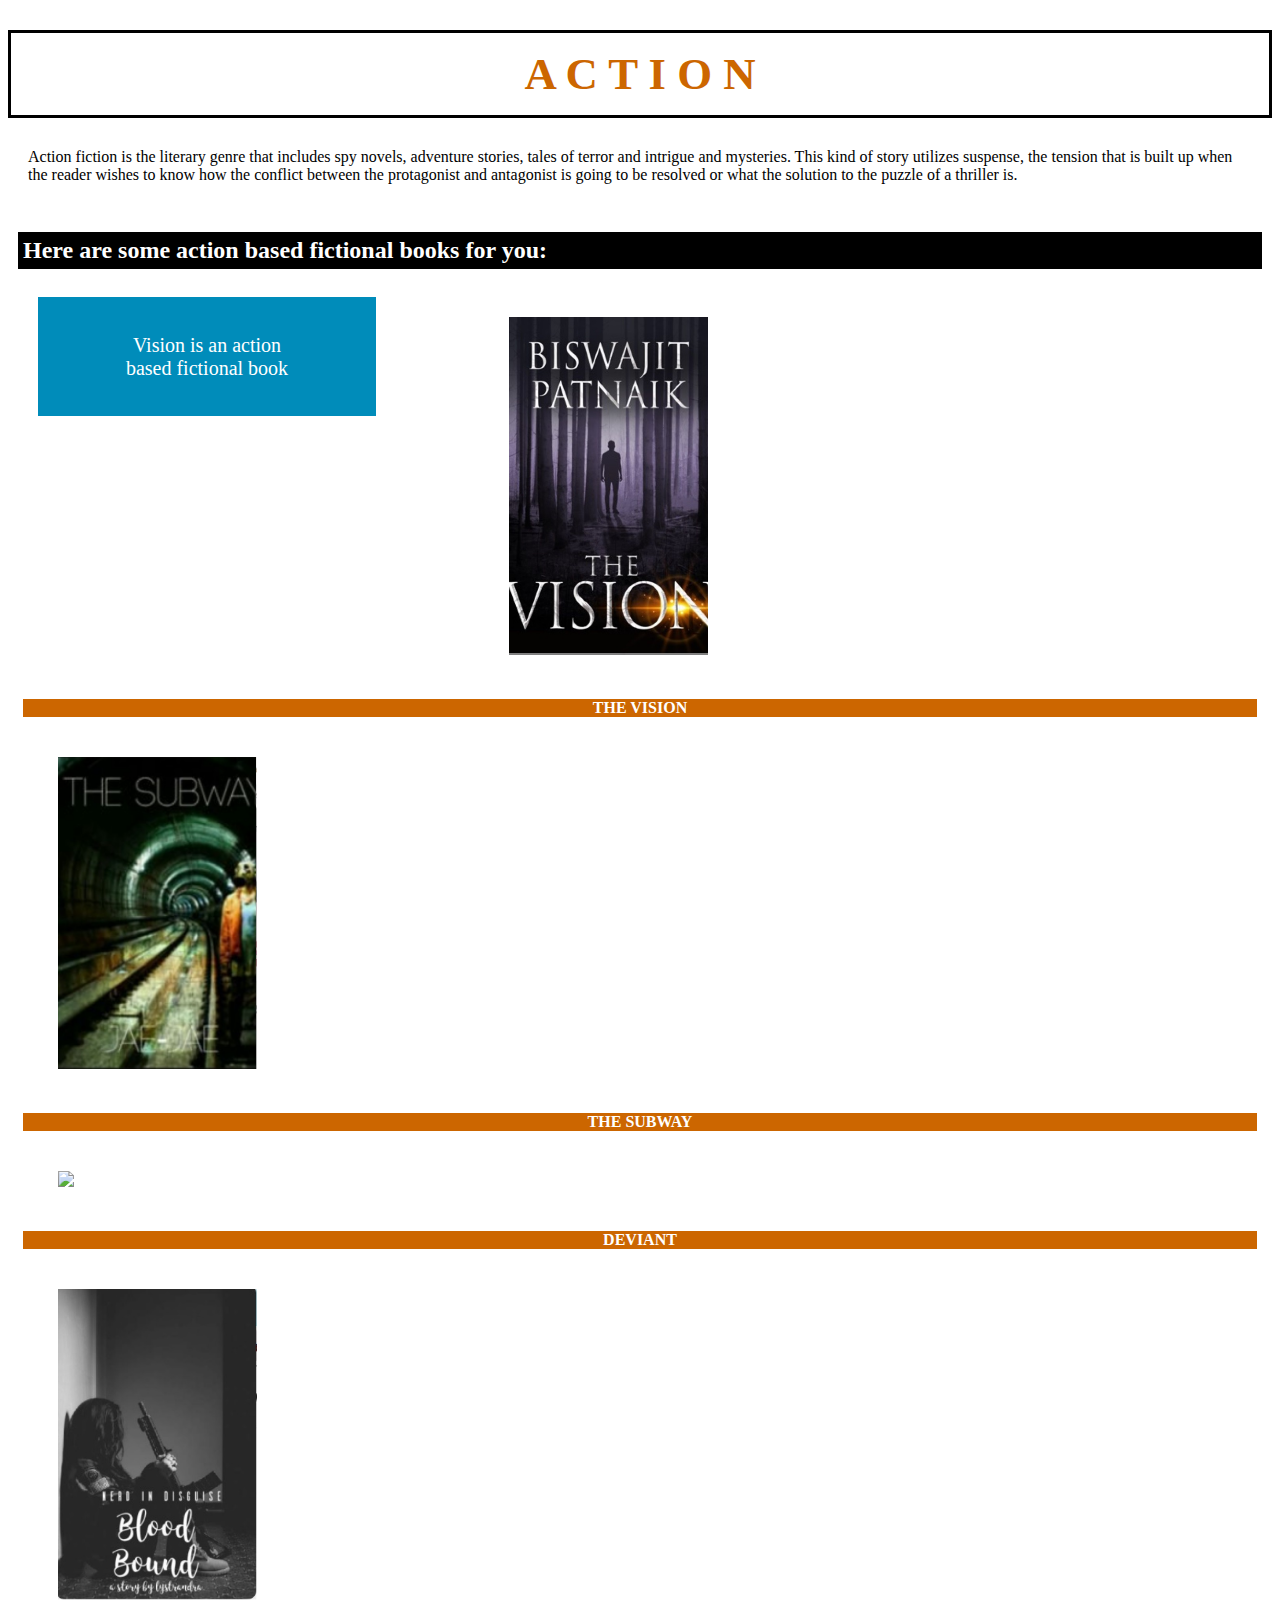
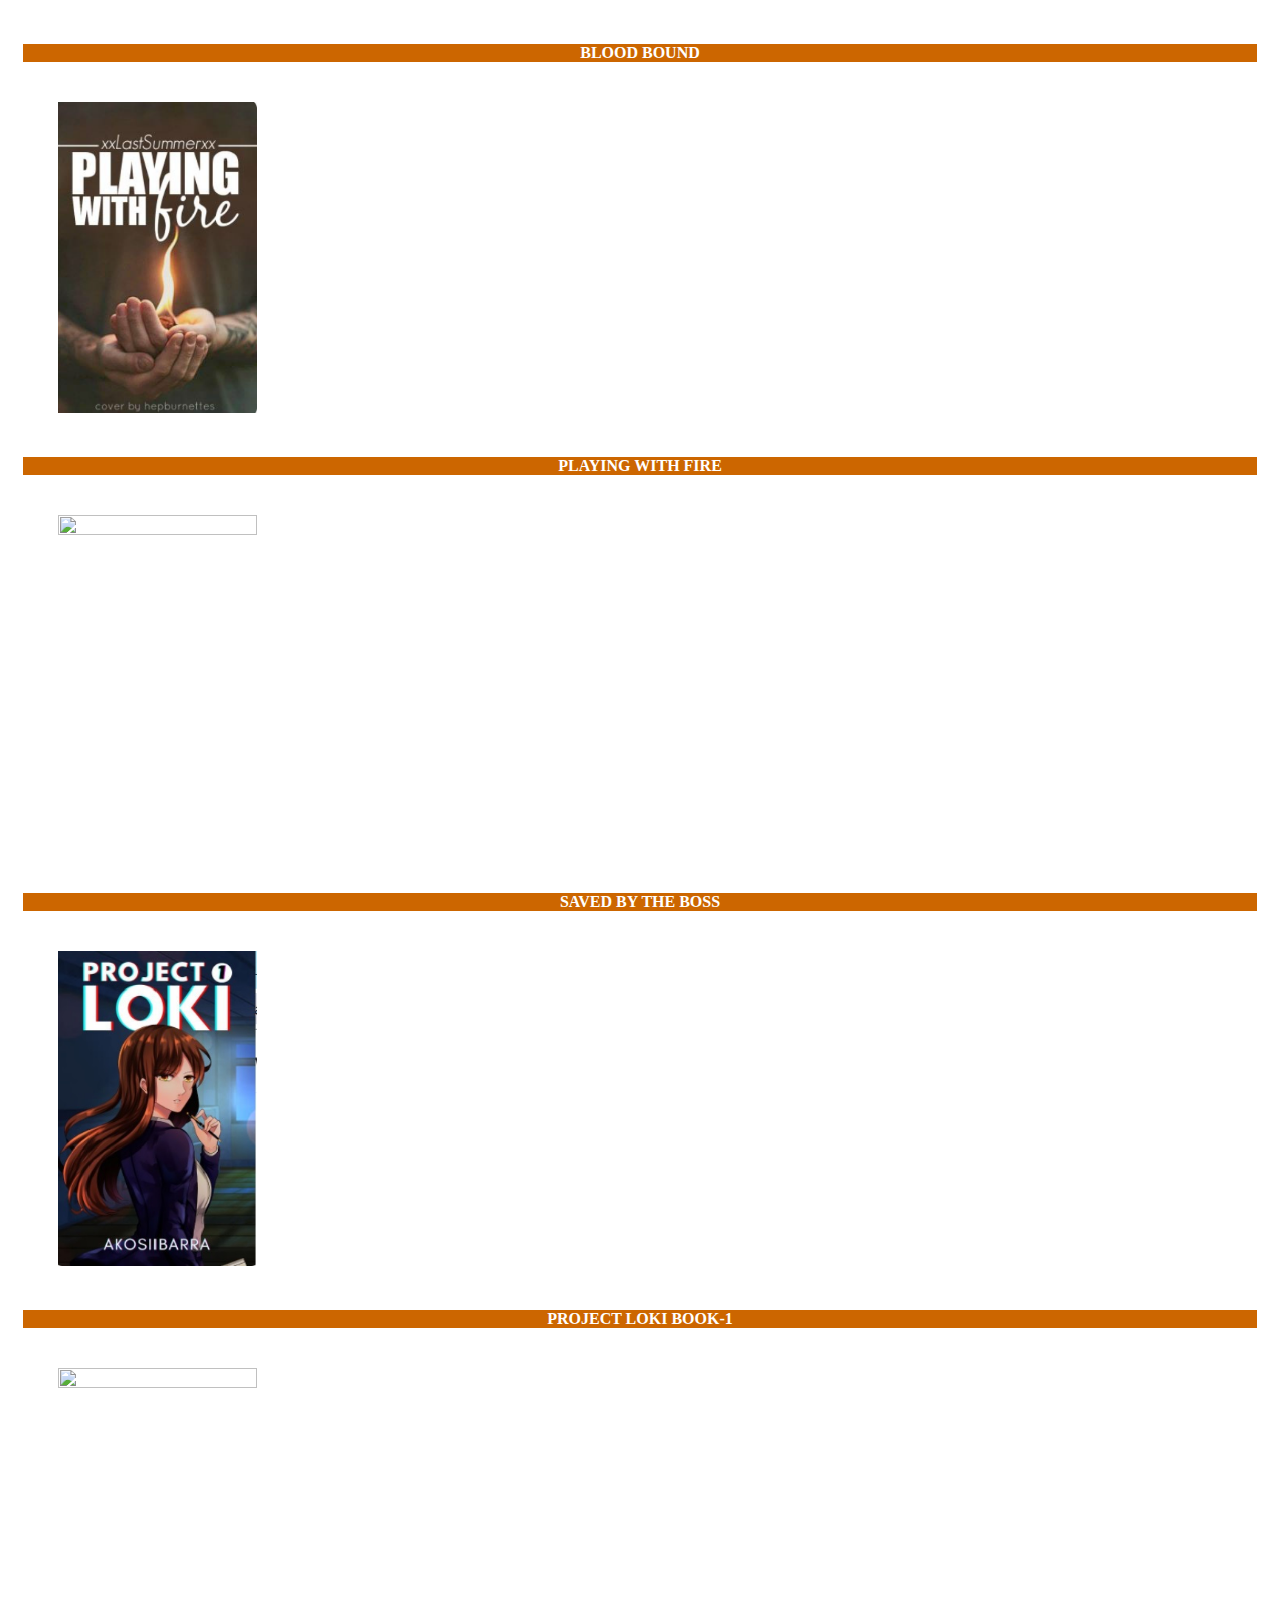
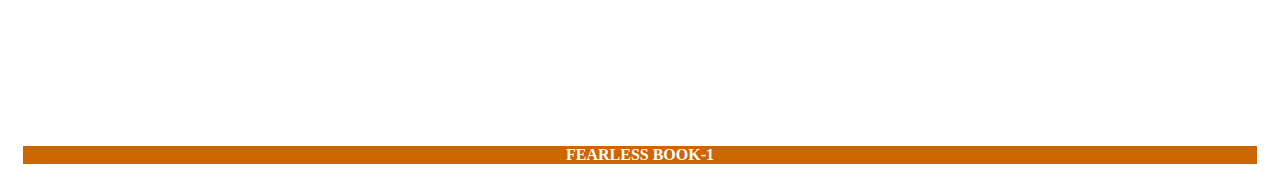
==== action.html @ 54abba3b "some changes" ====
<!DOCTYPE html>
<html>
<head>
<title>action</title>
<link href="style.css" rel="stylesheet">
</head>
<style>
{body-background-color:white;}

p{
color:black;
font-size:100%;
font-family:Rockwell;
margin:20px;
}

h1{font-size:280%;
color:#cc6600;
font-family:Lucida Console;
padding:15px;
border-style: solid;
border-color: black;}

h3{
font-size:150%;
color:white;
background-color:black;
font-family:Lucida Console;
padding:5px;
margin:10px;
}

h4{
color:white;
font-size:100%;
font-family:Rockwell;
margin:20px;
background-color:#cc6600;
}

.zoom {
  width: 199px;
  height: auto;
  transition: transform ease-in-out 0.3s;
}
.zoom:hover {
  transform: scale(1.2);}
  
} 

.image {
  display: block;
  width: 199px;
  height: 338px;}

.container{
display:flex;
max-width:1200px;
flex-wrap:wrap;
justify-content:center;
position:relative;}

.overlay {
  position: absolute;
  top: 0;
  bottom: 0;
  left: 0;
  right: 0;
  height: 119px;
  width: 338px;
  transition: .5s ease;
  background-color: #008CBA;
  margin-right:30px;
  margin-left:30px;}
  
.container:hover.overlay {
  opacity: 1;
}

.text {
  color: white;
  font-size: 20px;
  position: absolute;
  top: 50%;
  left: 50%;
  -webkit-transform: translate(-50%, -50%);
  -ms-transform: translate(-50%, -50%);
  transform: translate(-50%, -50%);
  text-align: center;
}

</style>
<body>
<center><h1>A C T I O N</center></font></h1>

<p>Action fiction is the literary genre that includes spy novels, adventure stories, tales of terror and intrigue  and mysteries. This kind of story utilizes suspense, the tension that is built up when the reader wishes to know how the conflict between the protagonist and antagonist is going to be resolved or what the solution to the puzzle of a thriller is.</p>
&nbsp;
&nbsp;
&nbsp;
&nbsp;
&nbsp;
&nbsp;
&nbsp;
&nbsp;
&nbsp;
&nbsp;
<h3>Here are some action based fictional books for you:</h3>


&nbsp;
&nbsp;
&nbsp;
&nbsp;
&nbsp;
&nbsp;
&nbsp;
&nbsp;
&nbsp;
&nbsp;
&nbsp;
&nbsp;

<div class="container">
<a href="https://www.wattpad.com/story/181493861-the-vision" style="text-decoration:none"><img src="vision.jpg" class="image" width=199 height=338 style="padding:20px;margin-right:30px;margin-left:30px;">
<div class="overlay">
<div class="text">Vision is an action based fictional book</div>
</div>
</div>

<center><h4 style="margin-left:15px;margin-right:15px;text-decoration:none;">THE VISION</h4></center>

<a href="https://www.wattpad.com/story/11276442-the-subway" style="text-decoration:none"><img src="subway2.jpg"class="zoom" width=199px height=338px style="padding:20px;margin-right:30px;margin-left:30px;">
<center><h4 style="margin-left:15px;margin-right:15px;">THE SUBWAY</h4></center>

<a href="https://www.wattpad.com/story/136447848-deviant-jeon-jungkook" style="text-decoration:none"><img src="deviant.jpg" class="zoom"width=199px,height=388px style="padding:20px;margin-right:30px;margin-left:30px;"><center><h4 style="margin-left:15px;margin-right:15px;">DEVIANT</h4></center>

<a href="https://www.wattpad.com/story/21862518-nerd-in-disguise-blood-bound" style="text-decoration:none"><img src="blood.jpg" class="zoom"width=199 height=338 style="padding:20px;margin-right:30px;margin-left:30px;"><center><h4 style="margin-left:15px;margin-right:15px;">BLOOD BOUND</h4></center>

<a href="https://www.wattpad.com/story/1839084-playing-with-fire" style="text-decoration:none"><img src="fire.jpg"class="zoom" width=199px height=338px style="padding:20px;margin-right:30px;margin-left:30px;"><center><h4 style="margin-left:15px;margin-right:15px;">PLAYING WITH FIRE</h4></center>

<a href="https://www.wattpad.com/story/35170689-saved-by-the-boss-complete-%2B-fully-edited" style="text-decoration:none"><img src="boss.jpg" class="zoom"width=199px height=338px style="padding:20px;margin-right:30px;margin-left:30px;"><center><h4 style="margin-left:15px;margin-right:15px;">SAVED BY THE BOSS</h4></center>

<a href="https://www.wattpad.com/story/55259614-project-loki-volume-1"style="text-decoration:none"><img src="loki.jpg" class="zoom"width=199px height=338px style="padding:20px;margin-right:30px;margin-left:30px;"><center><h4 style="margin-left:15px;margin-right:15px;">PROJECT LOKI BOOK-1</h4></center>

<a href="https://www.wattpad.com/story/1284451-fearless-a-mulan-retelling"style="text-decoration:none"><img src="fearless.jpg" class="zoom"width=199px height=338px style="padding:20px;margin-right:30px;margin-left:30px;"><center><h4 style="margin-left:15px;margin-right:15px;">FEARLESS BOOK-1</h4></center>


</div>

</body>
</html>
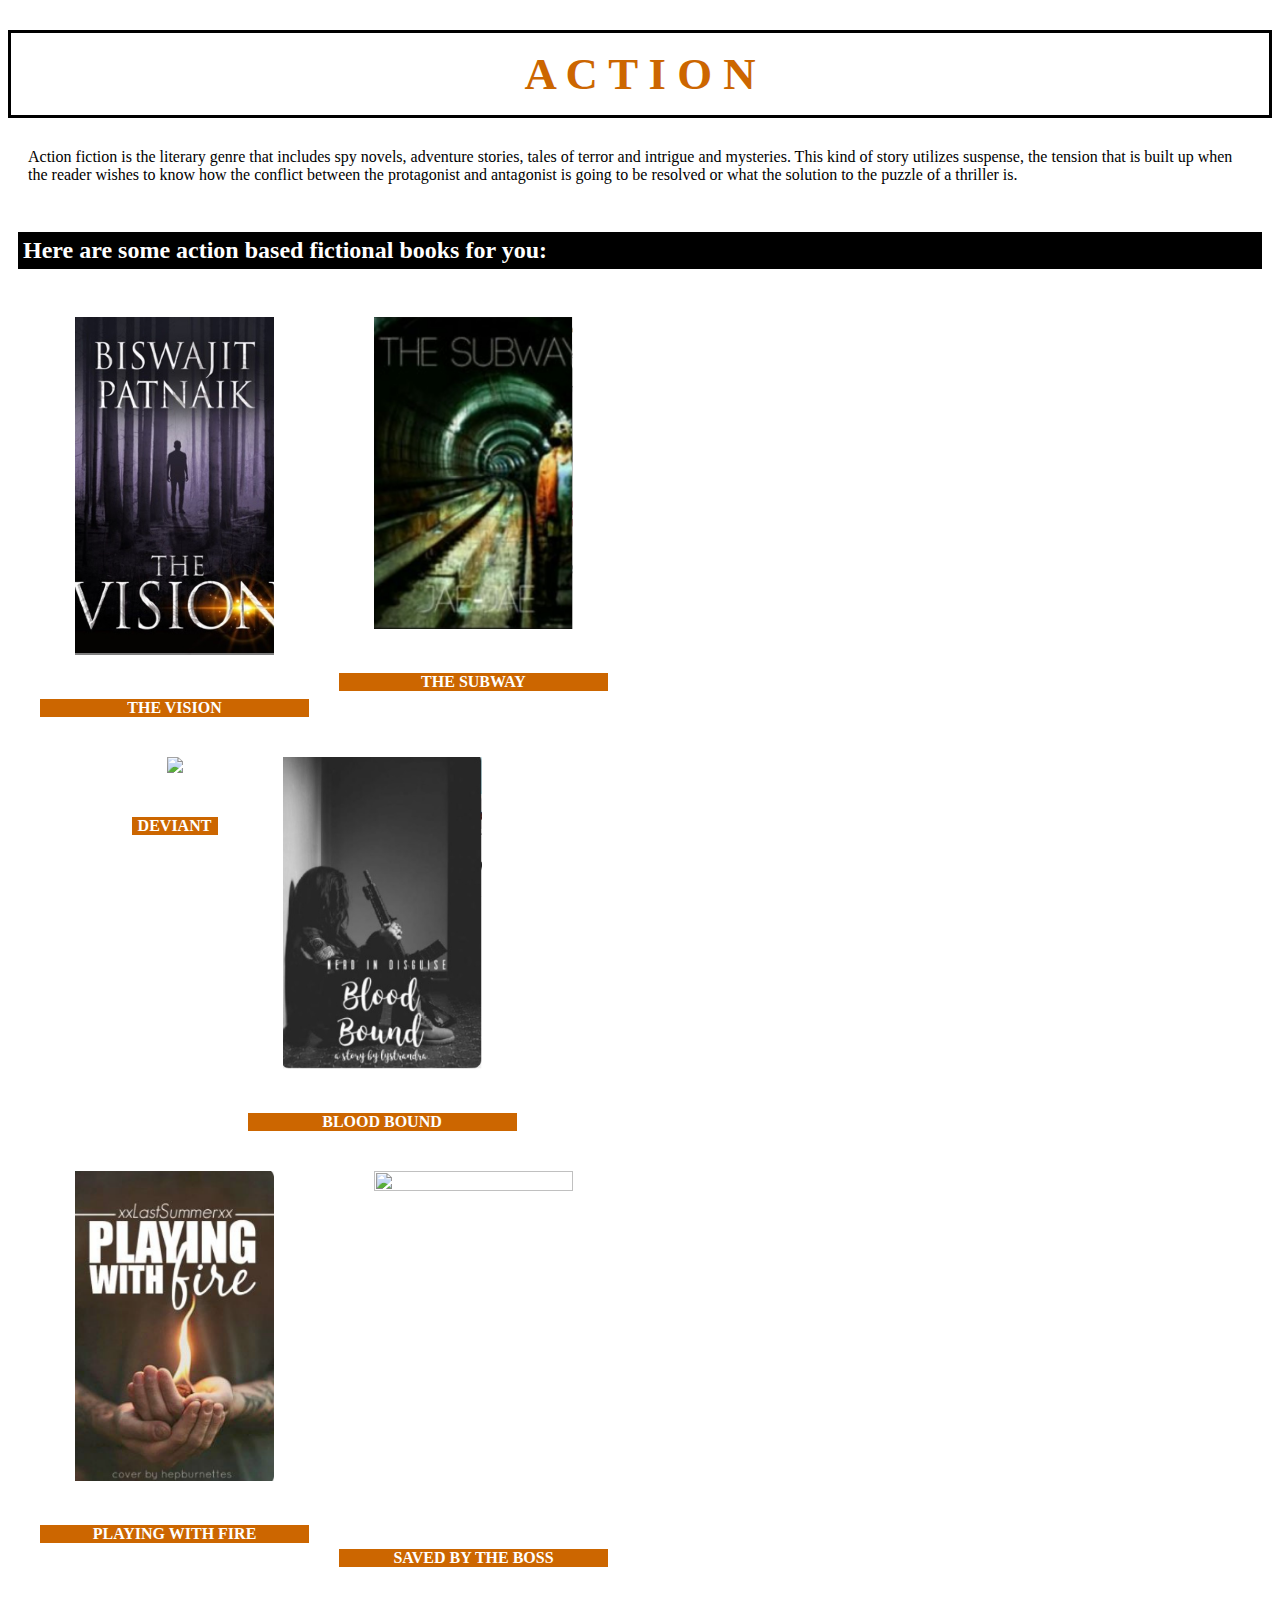
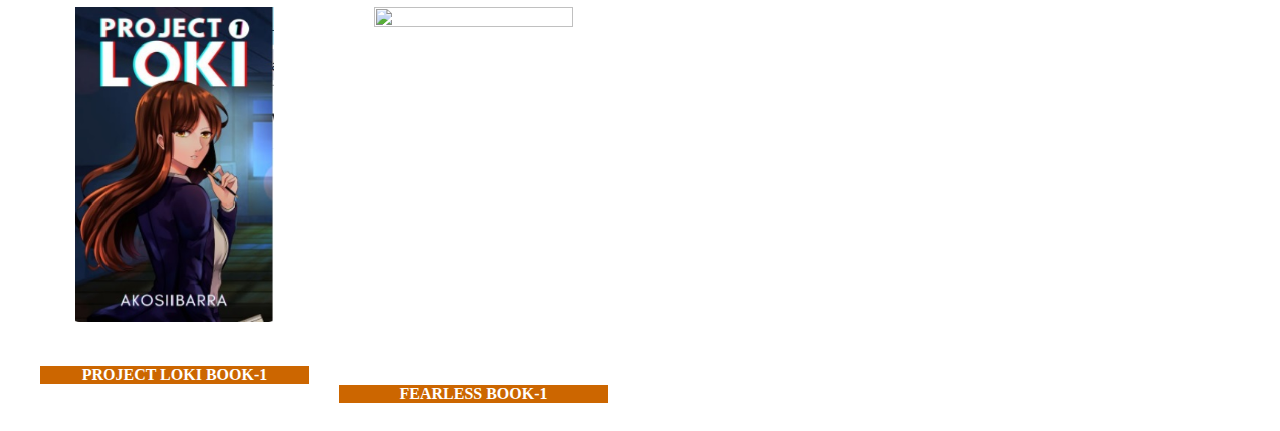
==== commit d155f563: "changes" ====
--- a/action.html
+++ b/action.html
@@ -56,6 +56,7 @@
 .container{
 display:flex;
 max-width:1200px;
+width:50%;
 flex-wrap:wrap;
 justify-content:center;
 position:relative;}
@@ -66,8 +67,9 @@
   bottom: 0;
   left: 0;
   right: 0;
-  height: 119px;
-  width: 338px;
+  height: 338px;
+  width: 199px;
+  opacity: 0;
   transition: .5s ease;
   background-color: #008CBA;
   margin-right:30px;
@@ -122,11 +124,6 @@
 
 <div class="container">
 <a href="https://www.wattpad.com/story/181493861-the-vision" style="text-decoration:none"><img src="vision.jpg" class="image" width=199 height=338 style="padding:20px;margin-right:30px;margin-left:30px;">
-<div class="overlay">
-<div class="text">Vision is an action based fictional book</div>
-</div>
-</div>
-
 <center><h4 style="margin-left:15px;margin-right:15px;text-decoration:none;">THE VISION</h4></center>
 
 <a href="https://www.wattpad.com/story/11276442-the-subway" style="text-decoration:none"><img src="subway2.jpg"class="zoom" width=199px height=338px style="padding:20px;margin-right:30px;margin-left:30px;">
@@ -144,7 +141,7 @@
 
 <a href="https://www.wattpad.com/story/1284451-fearless-a-mulan-retelling"style="text-decoration:none"><img src="fearless.jpg" class="zoom"width=199px height=338px style="padding:20px;margin-right:30px;margin-left:30px;"><center><h4 style="margin-left:15px;margin-right:15px;">FEARLESS BOOK-1</h4></center>
 
-
+</div>
 </div>
 
 </body>
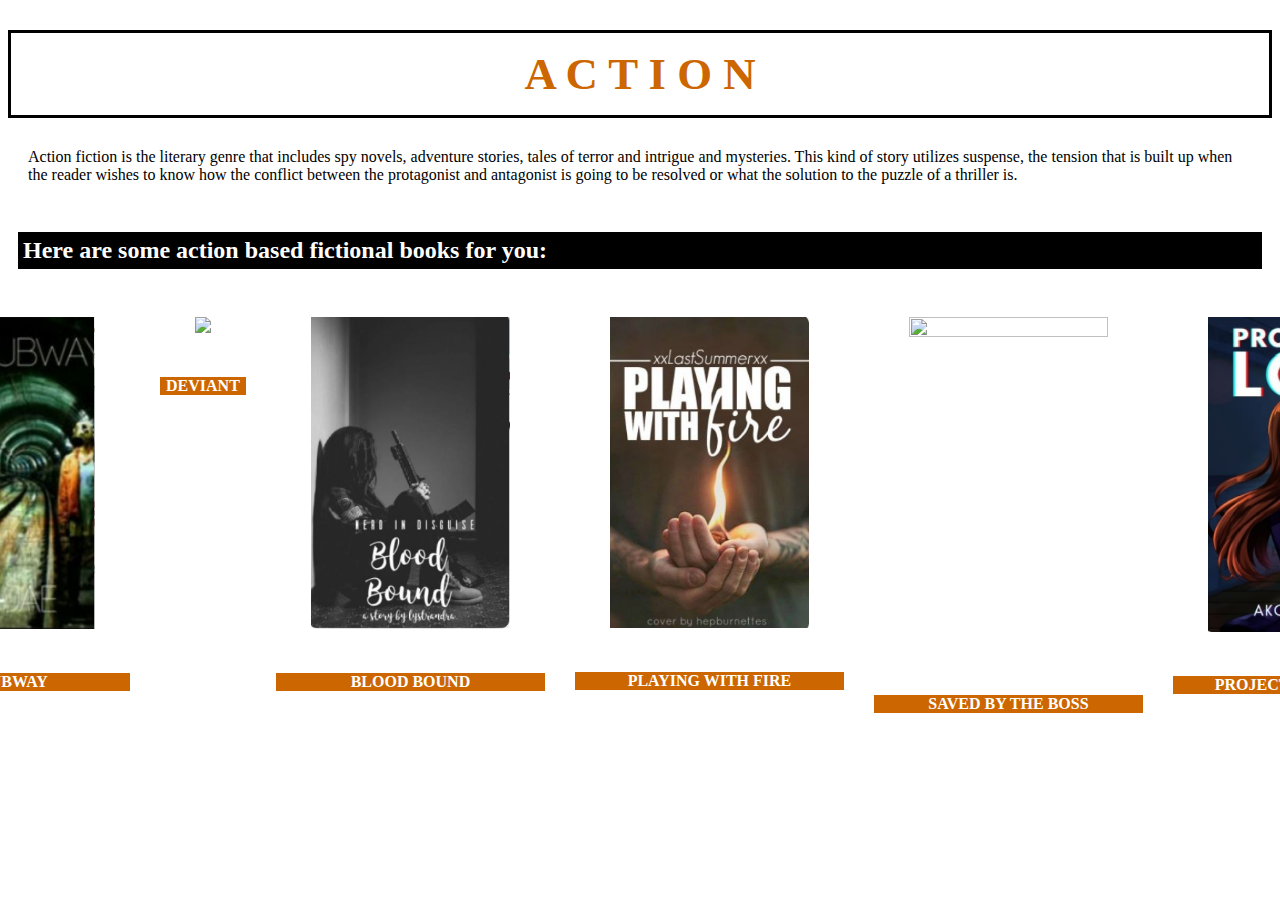
==== commit c1a321c7: "back to normal" ====
--- a/action.html
+++ b/action.html
@@ -48,48 +48,15 @@
   
 } 
 
-.image {
-  display: block;
-  width: 199px;
-  height: 338px;}
 
 .container{
 display:flex;
 max-width:1200px;
-width:50%;
+width:100%
 flex-wrap:wrap;
 justify-content:center;
-position:relative;}
-
-.overlay {
-  position: absolute;
-  top: 0;
-  bottom: 0;
-  left: 0;
-  right: 0;
-  height: 338px;
-  width: 199px;
-  opacity: 0;
-  transition: .5s ease;
-  background-color: #008CBA;
-  margin-right:30px;
-  margin-left:30px;}
-  
-.container:hover.overlay {
-  opacity: 1;
 }
 
-.text {
-  color: white;
-  font-size: 20px;
-  position: absolute;
-  top: 50%;
-  left: 50%;
-  -webkit-transform: translate(-50%, -50%);
-  -ms-transform: translate(-50%, -50%);
-  transform: translate(-50%, -50%);
-  text-align: center;
-}
 
 </style>
 <body>
@@ -122,8 +89,8 @@
 &nbsp;
 &nbsp;
 
-<div class="container">
-<a href="https://www.wattpad.com/story/181493861-the-vision" style="text-decoration:none"><img src="vision.jpg" class="image" width=199 height=338 style="padding:20px;margin-right:30px;margin-left:30px;">
+<div class="container" style="display:flex;max-width:1200px;width:100%flex-wrap:wrap;justify-content:center;>
+<a href="https://www.wattpad.com/story/181493861-the-vision" style="text-decoration:none"><img src="vision.jpg" class="zoom" width=199 height=338 style="padding:20px;margin-right:30px;margin-left:30px;">
 <center><h4 style="margin-left:15px;margin-right:15px;text-decoration:none;">THE VISION</h4></center>
 
 <a href="https://www.wattpad.com/story/11276442-the-subway" style="text-decoration:none"><img src="subway2.jpg"class="zoom" width=199px height=338px style="padding:20px;margin-right:30px;margin-left:30px;">
@@ -142,7 +109,7 @@
 <a href="https://www.wattpad.com/story/1284451-fearless-a-mulan-retelling"style="text-decoration:none"><img src="fearless.jpg" class="zoom"width=199px height=338px style="padding:20px;margin-right:30px;margin-left:30px;"><center><h4 style="margin-left:15px;margin-right:15px;">FEARLESS BOOK-1</h4></center>
 
 </div>
-</div>
+
 
 </body>
 </html>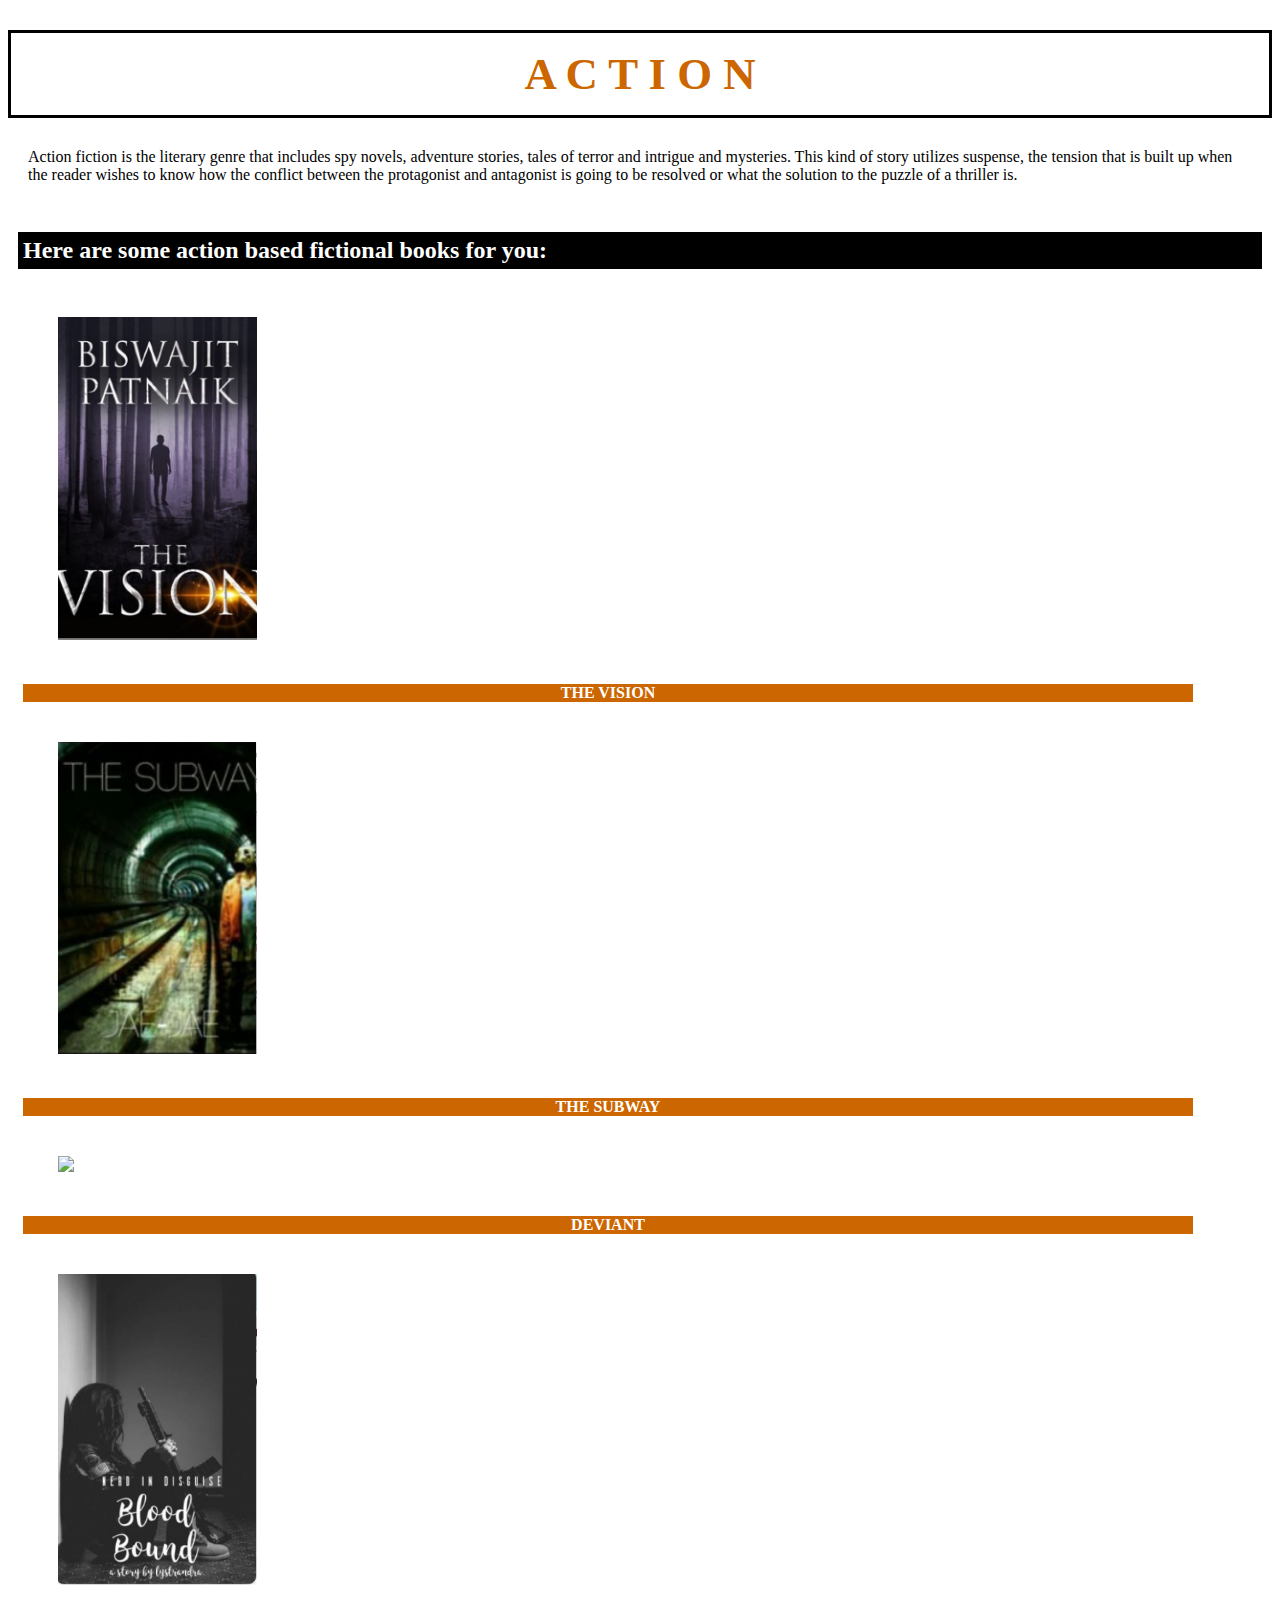
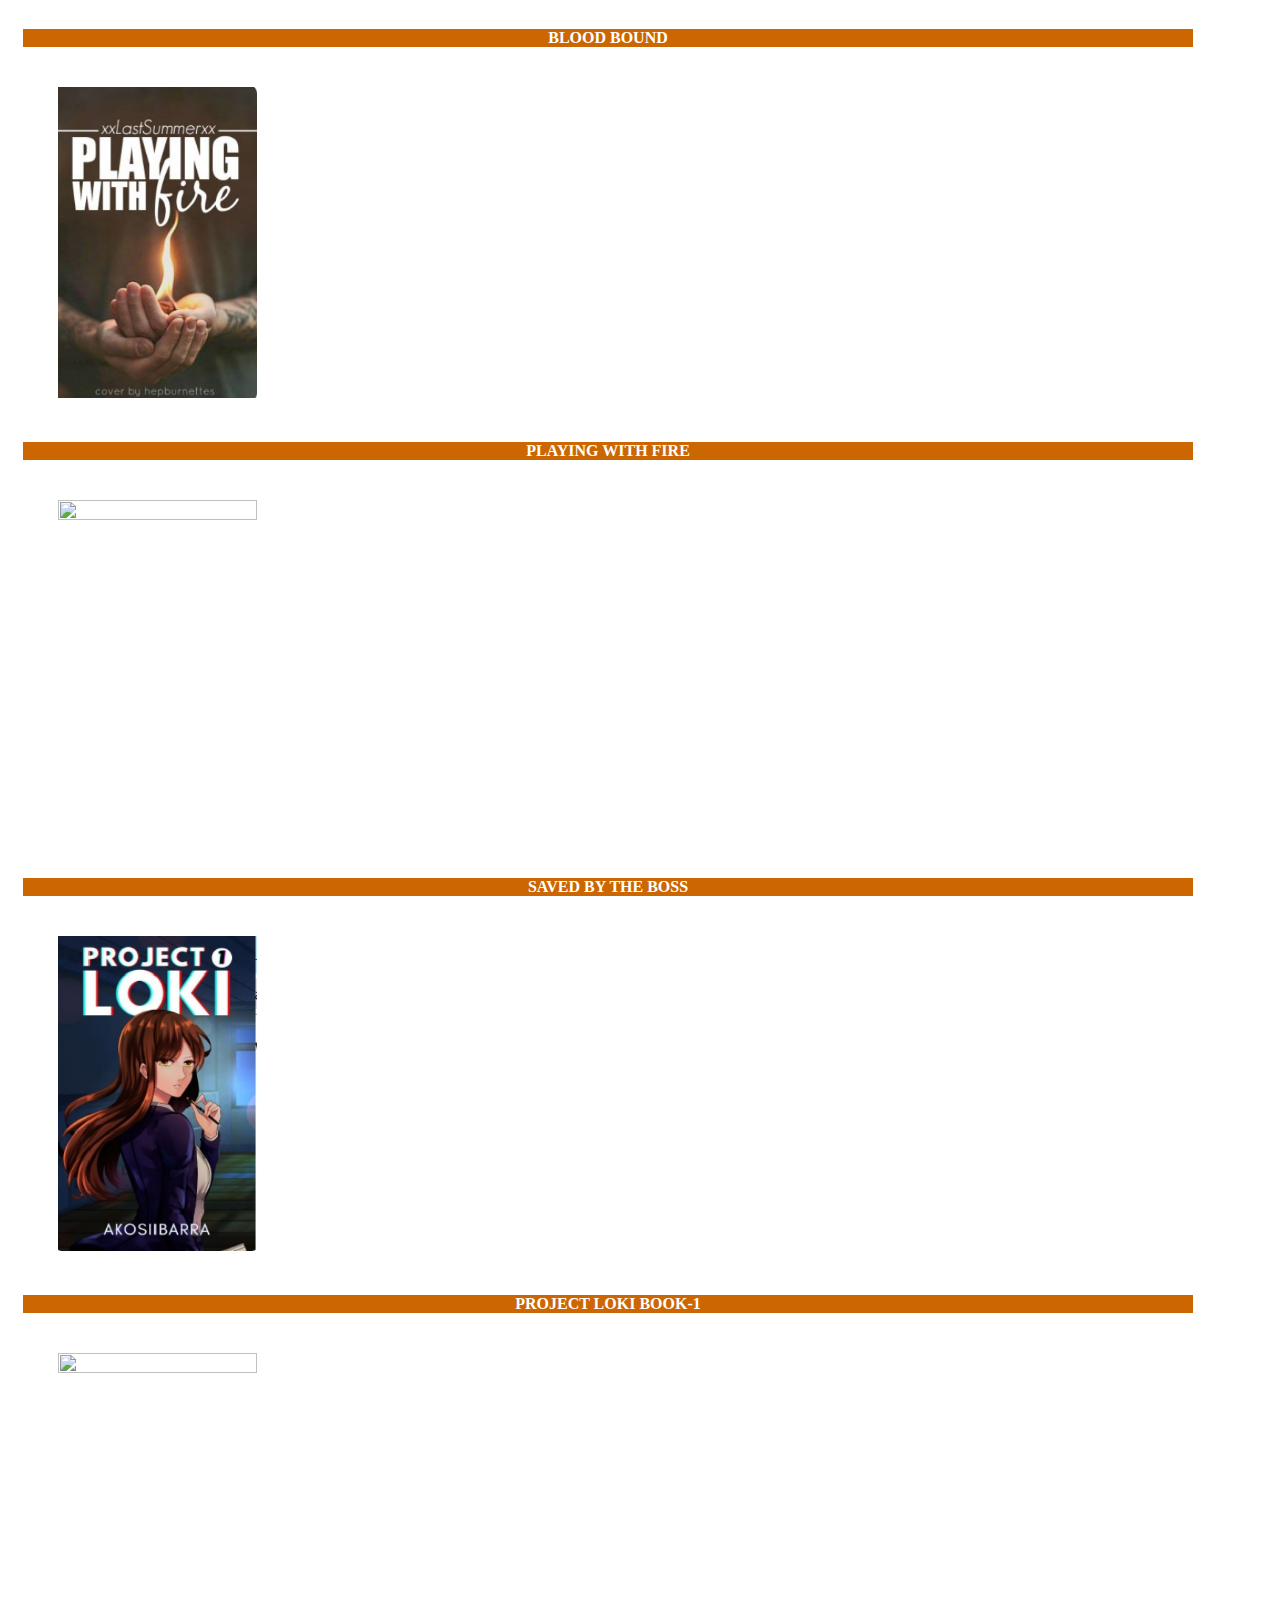
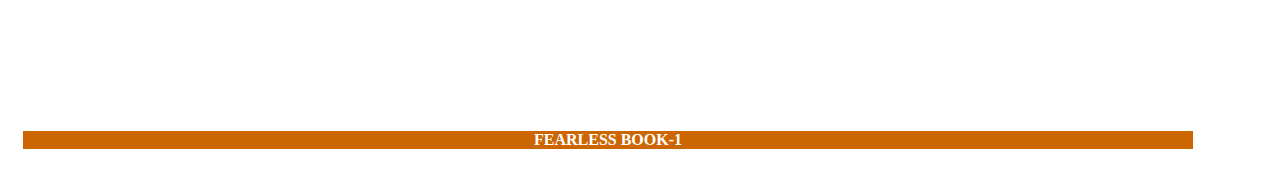
==== commit c665d826: "changes done" ====
--- a/action.html
+++ b/action.html
@@ -49,13 +49,6 @@
 } 
 
 
-.container{
-display:flex;
-max-width:1200px;
-width:100%
-flex-wrap:wrap;
-justify-content:center;
-}
 
 
 </style>
@@ -89,8 +82,10 @@
 &nbsp;
 &nbsp;
 
-<div class="container" style="display:flex;max-width:1200px;width:100%flex-wrap:wrap;justify-content:center;>
+<div class="container" style="flex-wrap:wrap;max-width:1200px;width:100%;justify-content:center;>
+
 <a href="https://www.wattpad.com/story/181493861-the-vision" style="text-decoration:none"><img src="vision.jpg" class="zoom" width=199 height=338 style="padding:20px;margin-right:30px;margin-left:30px;">
+
 <center><h4 style="margin-left:15px;margin-right:15px;text-decoration:none;">THE VISION</h4></center>
 
 <a href="https://www.wattpad.com/story/11276442-the-subway" style="text-decoration:none"><img src="subway2.jpg"class="zoom" width=199px height=338px style="padding:20px;margin-right:30px;margin-left:30px;">
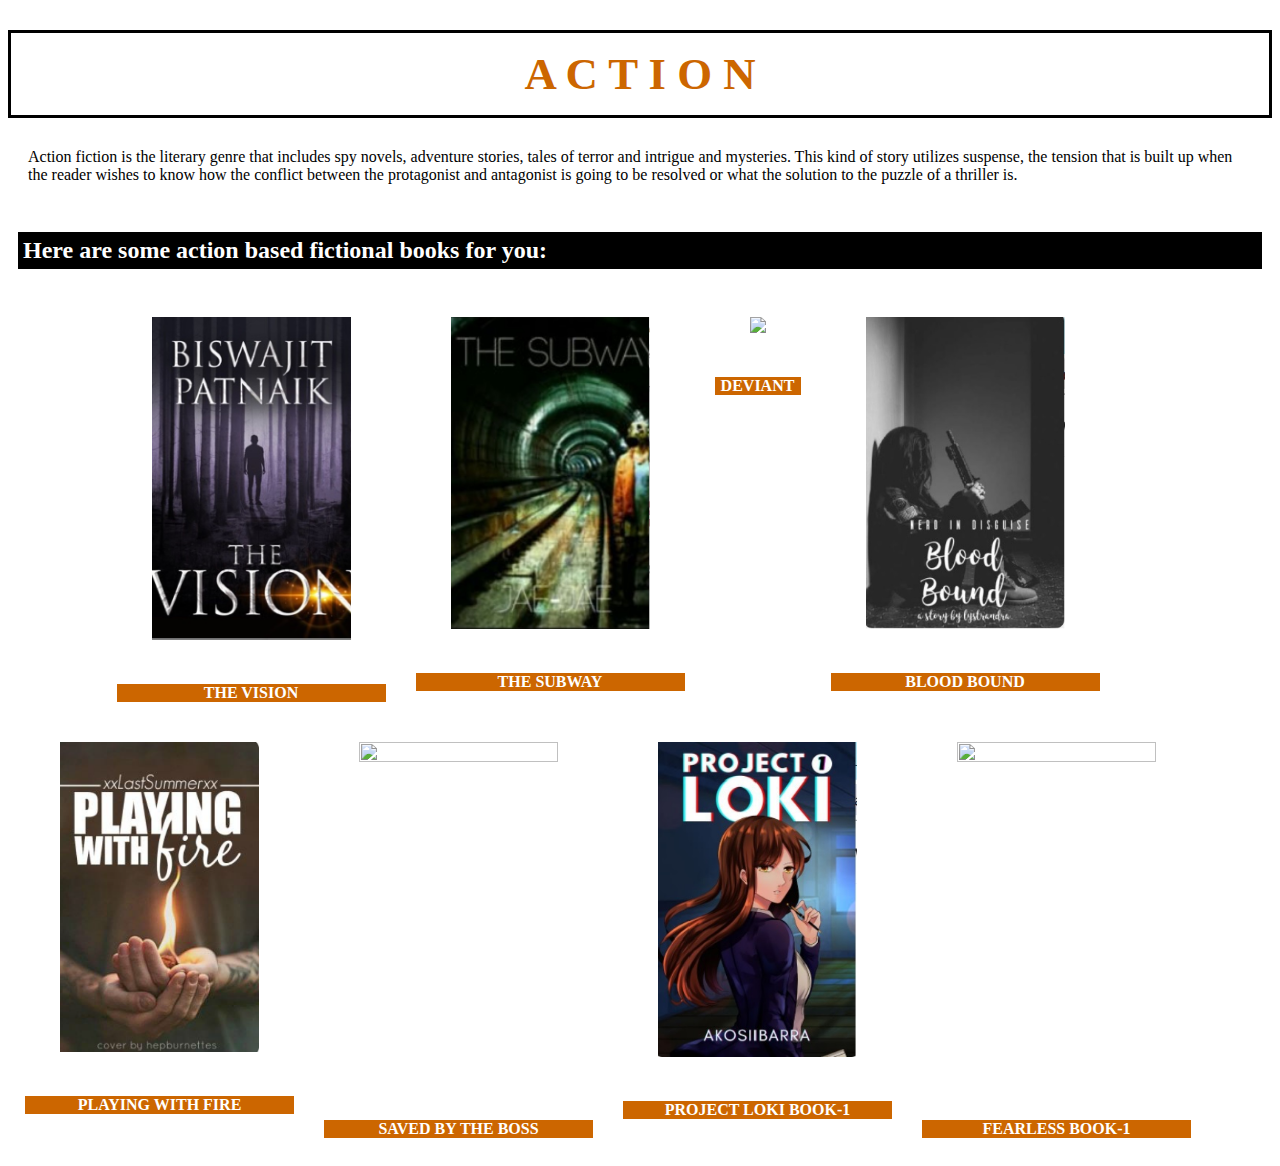
==== commit 97b6e6a8: "changes done" ====
--- a/action.html
+++ b/action.html
@@ -82,9 +82,9 @@
 &nbsp;
 &nbsp;
 
-<div class="container" style="flex-wrap:wrap;max-width:1200px;width:100%;justify-content:center;>
+<div class="container" style="display:flex;max-width:1200px;width:100%; flex-wrap:wrap;justify-content:center;">
 
-<a href="https://www.wattpad.com/story/181493861-the-vision" style="text-decoration:none"><img src="vision.jpg" class="zoom" width=199 height=338 style="padding:20px;margin-right:30px;margin-left:30px;">
+<a href="https://www.wattpad.com/story/181493861-the-vision" style="text-decoration:none;"><img src="vision.jpg" class="zoom" width=199 height=338 style="padding:20px;margin-right:30px;margin-left:30px;">
 
 <center><h4 style="margin-left:15px;margin-right:15px;text-decoration:none;">THE VISION</h4></center>
 
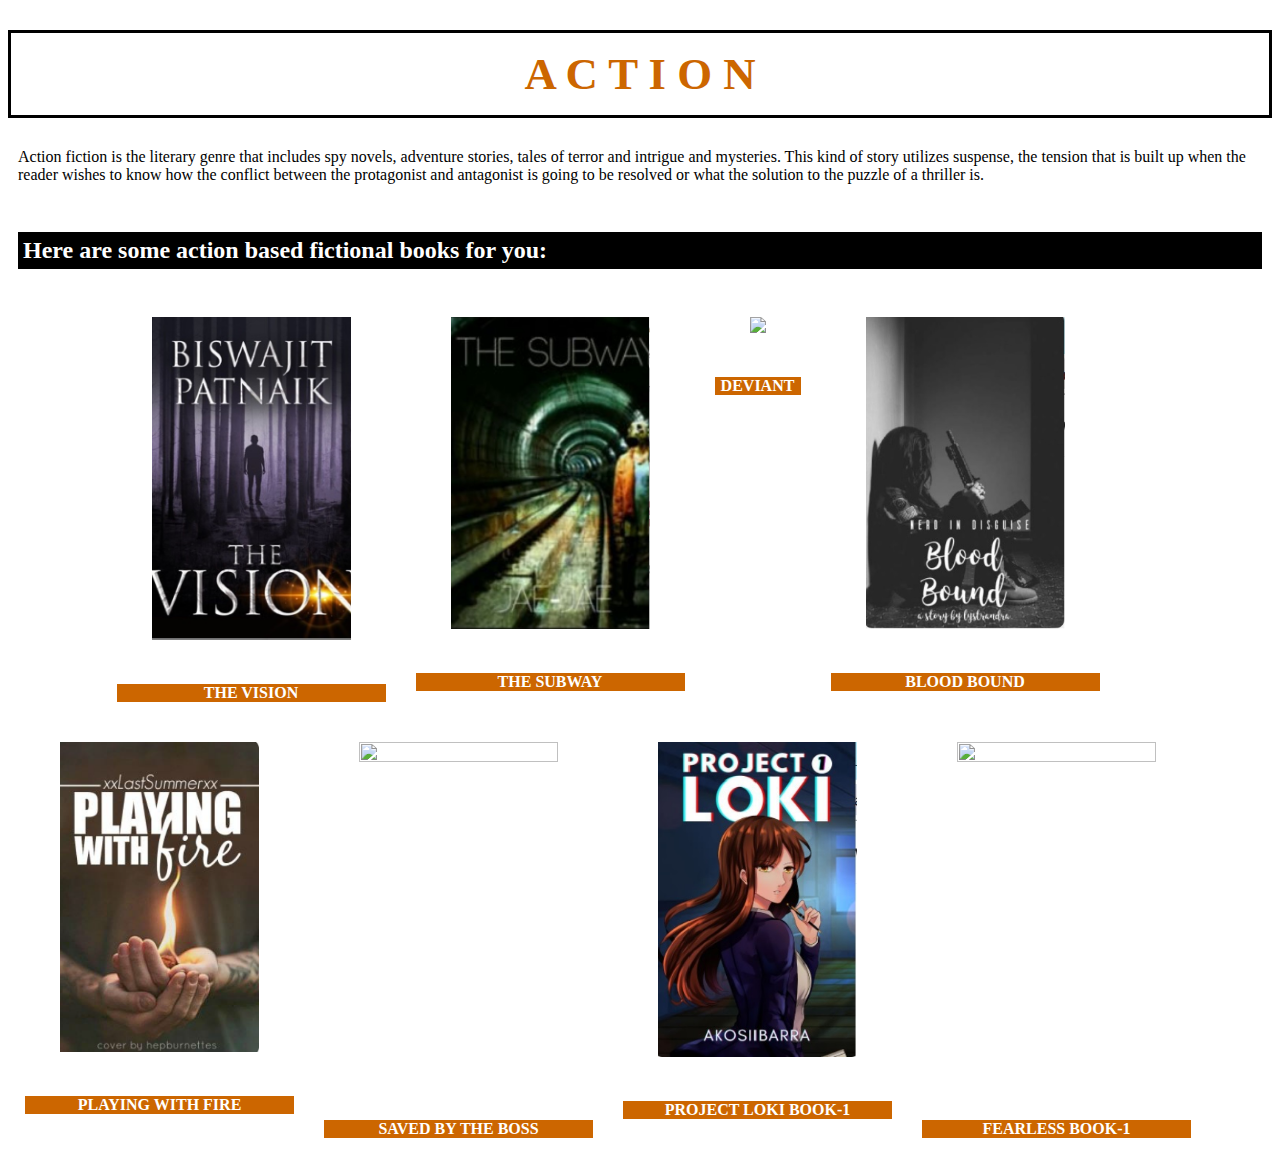
==== commit 0d967cb0: "added margin" ====
--- a/action.html
+++ b/action.html
@@ -12,6 +12,8 @@
 font-size:100%;
 font-family:Rockwell;
 margin:20px;
+margin-left:10px;
+margin-right:10px;
 }
 
 h1{font-size:280%;
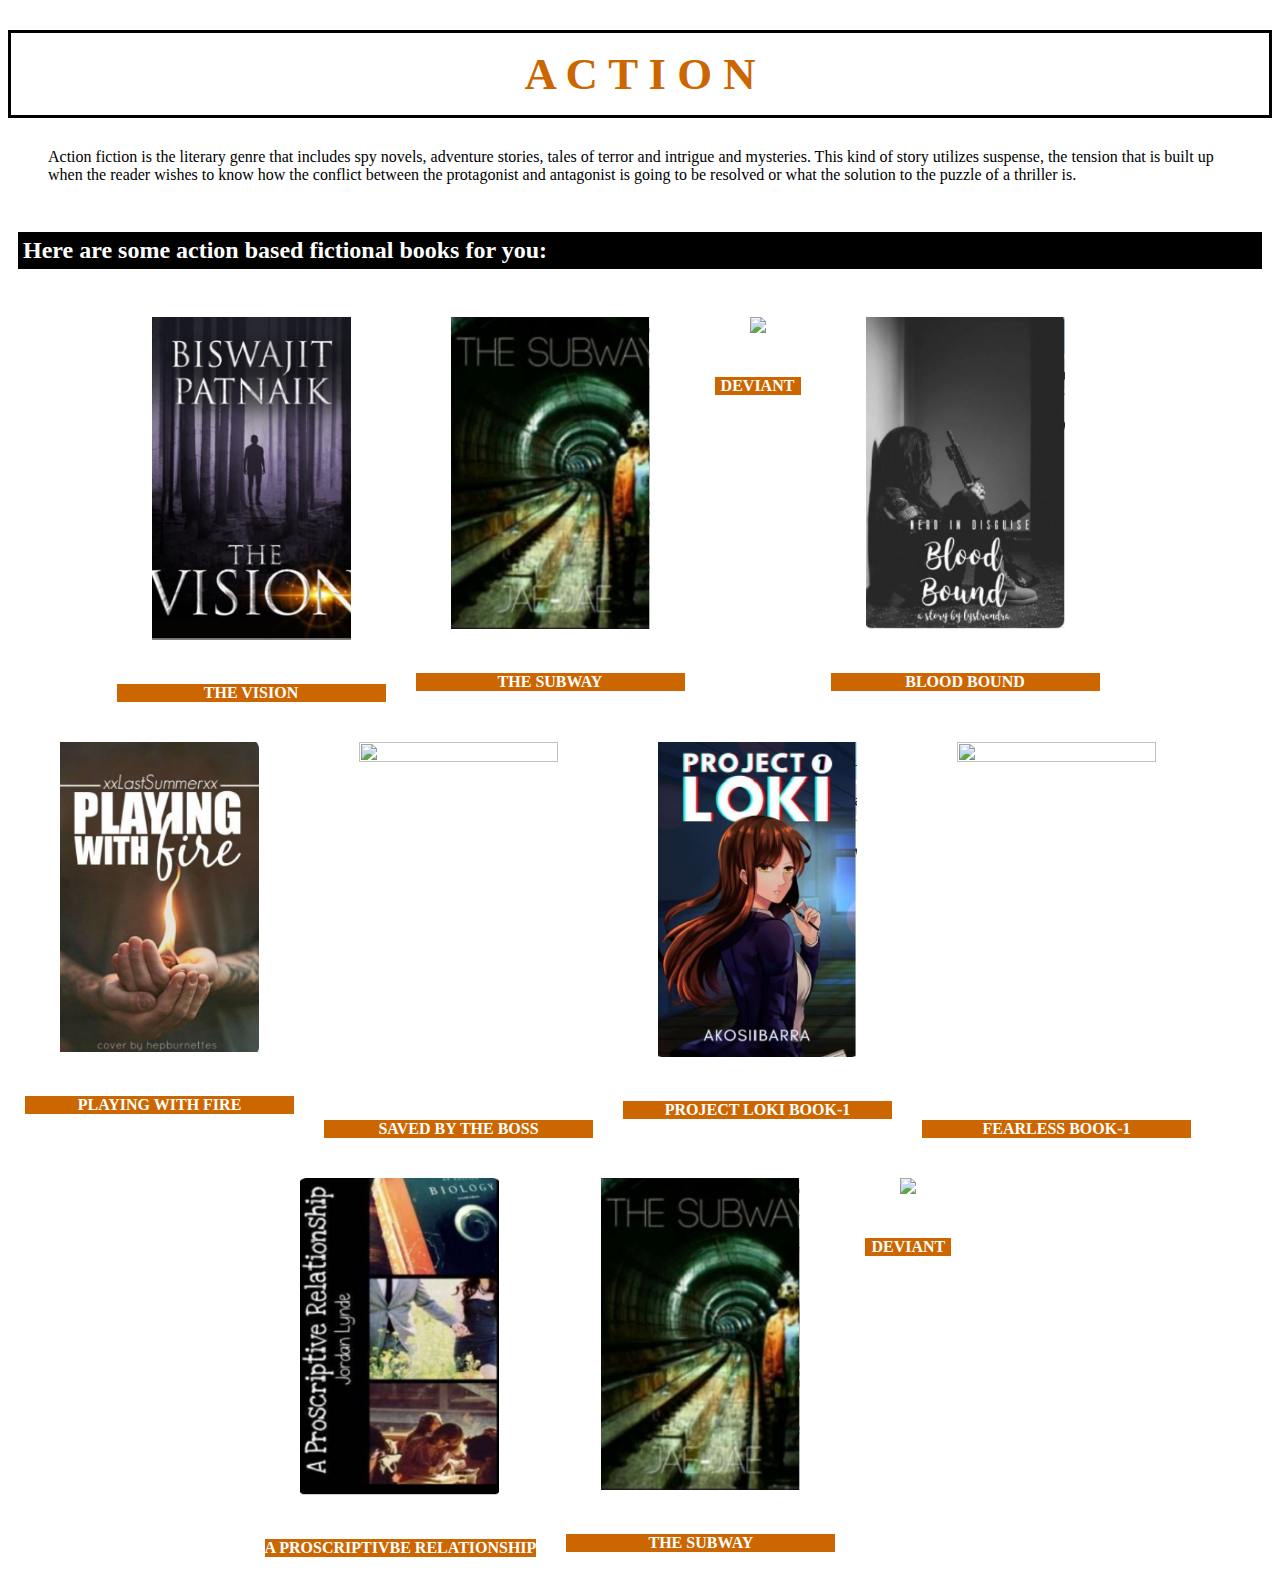
==== commit 38c345eb: "added a new conatiner" ====
--- a/action.html
+++ b/action.html
@@ -12,8 +12,8 @@
 font-size:100%;
 font-family:Rockwell;
 margin:20px;
-margin-left:10px;
-margin-right:10px;
+margin-left:40px;
+margin-right:40px;
 }
 
 h1{font-size:280%;
@@ -107,6 +107,20 @@
 
 </div>
 
+<div class="container" style="display:flex;max-width:1200px;width:100%; flex-wrap:wrap;justify-content:center;">
+
+
+<a href="https://www.wattpad.com/story/15427-a-proscriptive-relationship" style="text-decoration:none;"><img src="relationship.jpg" class="zoom" width=199 height=338 style="padding:20px;margin-right:30px;margin-left:30px;"><center><h4 style="margin-left:15px;margin-right:15px;text-decoration:none;"> A PROSCRIPTIVBE RELATIONSHIP</h4></center>
+
+<a href="https://www.wattpad.com/story/11276442-the-subway" style="text-decoration:none"><img src="subway2.jpg"class="zoom" width=199px height=338px style="padding:20px;margin-right:30px;margin-left:30px;">
+<center><h4 style="margin-left:15px;margin-right:15px;">THE SUBWAY</h4></center>
+
+<a href="https://www.wattpad.com/story/136447848-deviant-jeon-jungkook" style="text-decoration:none"><img src="deviant.jpg" class="zoom"width=199px,height=388px style="padding:20px;margin-right:30px;margin-left:30px;"><center><h4 style="margin-left:15px;margin-right:15px;">DEVIANT</h4></center>
+
+</div>
+
+
+
 
 </body>
 </html>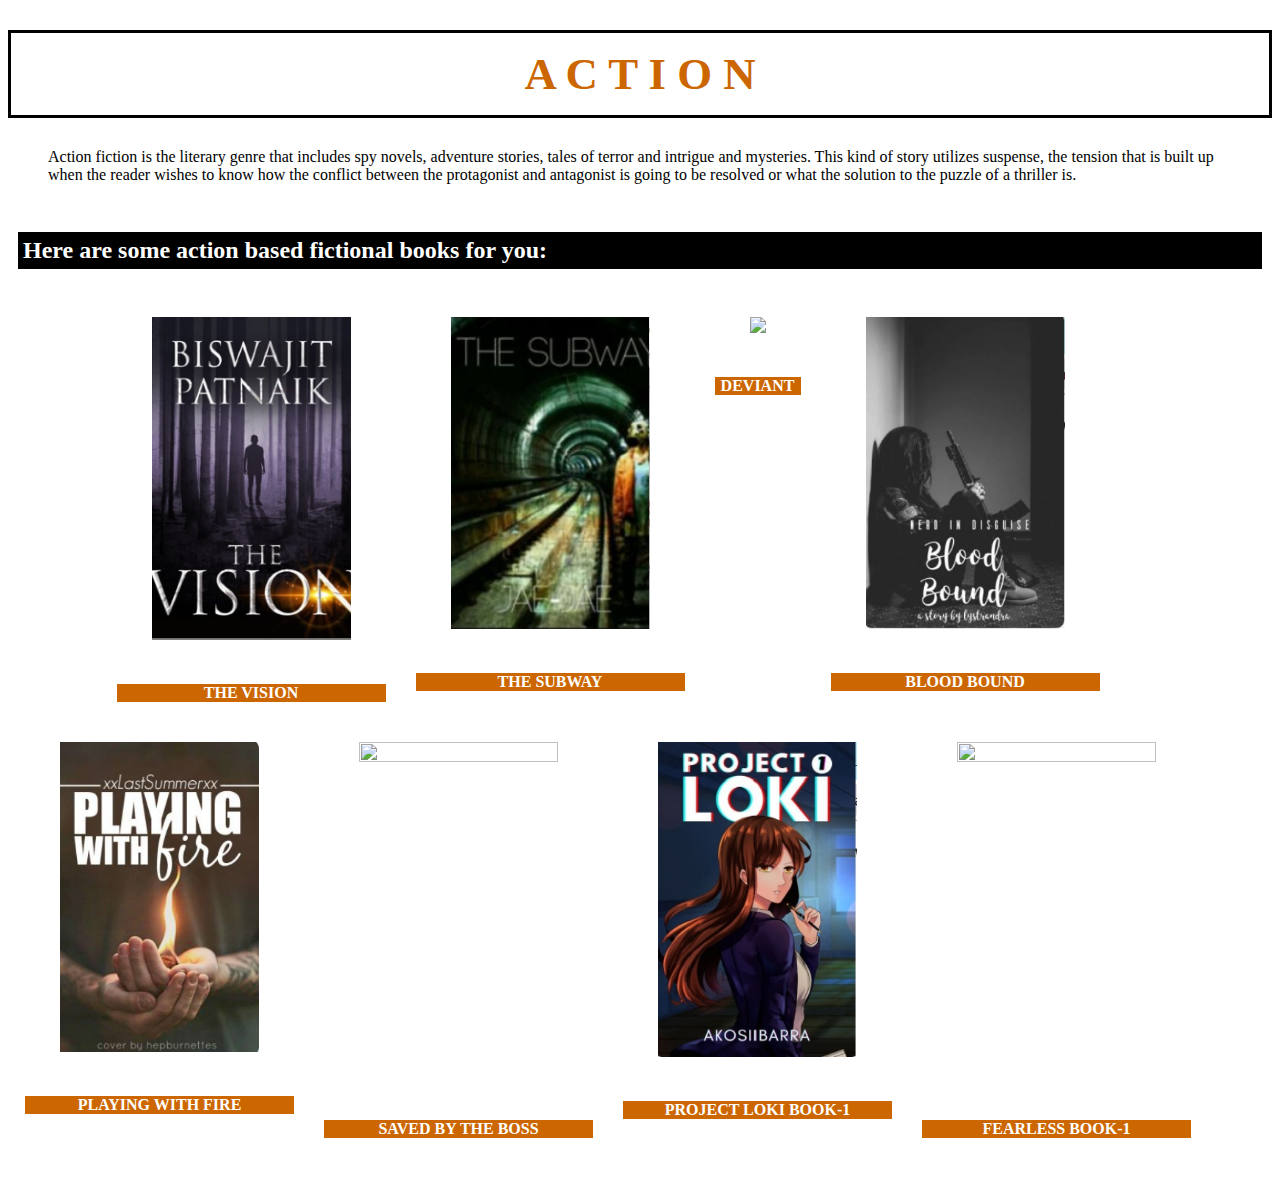
==== commit 462a957c: "removed a part" ====
--- a/action.html
+++ b/action.html
@@ -106,18 +106,18 @@
 <a href="https://www.wattpad.com/story/1284451-fearless-a-mulan-retelling"style="text-decoration:none"><img src="fearless.jpg" class="zoom"width=199px height=338px style="padding:20px;margin-right:30px;margin-left:30px;"><center><h4 style="margin-left:15px;margin-right:15px;">FEARLESS BOOK-1</h4></center>
 
 </div>
-
-<div class="container" style="display:flex;max-width:1200px;width:100%; flex-wrap:wrap;justify-content:center;">
-
-
-<a href="https://www.wattpad.com/story/15427-a-proscriptive-relationship" style="text-decoration:none;"><img src="relationship.jpg" class="zoom" width=199 height=338 style="padding:20px;margin-right:30px;margin-left:30px;"><center><h4 style="margin-left:15px;margin-right:15px;text-decoration:none;"> A PROSCRIPTIVBE RELATIONSHIP</h4></center>
-
-<a href="https://www.wattpad.com/story/11276442-the-subway" style="text-decoration:none"><img src="subway2.jpg"class="zoom" width=199px height=338px style="padding:20px;margin-right:30px;margin-left:30px;">
-<center><h4 style="margin-left:15px;margin-right:15px;">THE SUBWAY</h4></center>
-
-<a href="https://www.wattpad.com/story/136447848-deviant-jeon-jungkook" style="text-decoration:none"><img src="deviant.jpg" class="zoom"width=199px,height=388px style="padding:20px;margin-right:30px;margin-left:30px;"><center><h4 style="margin-left:15px;margin-right:15px;">DEVIANT</h4></center>
-
-</div>
+&nbsp;
+&nbsp;
+&nbsp;
+&nbsp;
+&nbsp;
+&nbsp;
+&nbsp;
+&nbsp;
+&nbsp;
+&nbsp;
+&nbsp;
+&nbsp;
 
 
 
